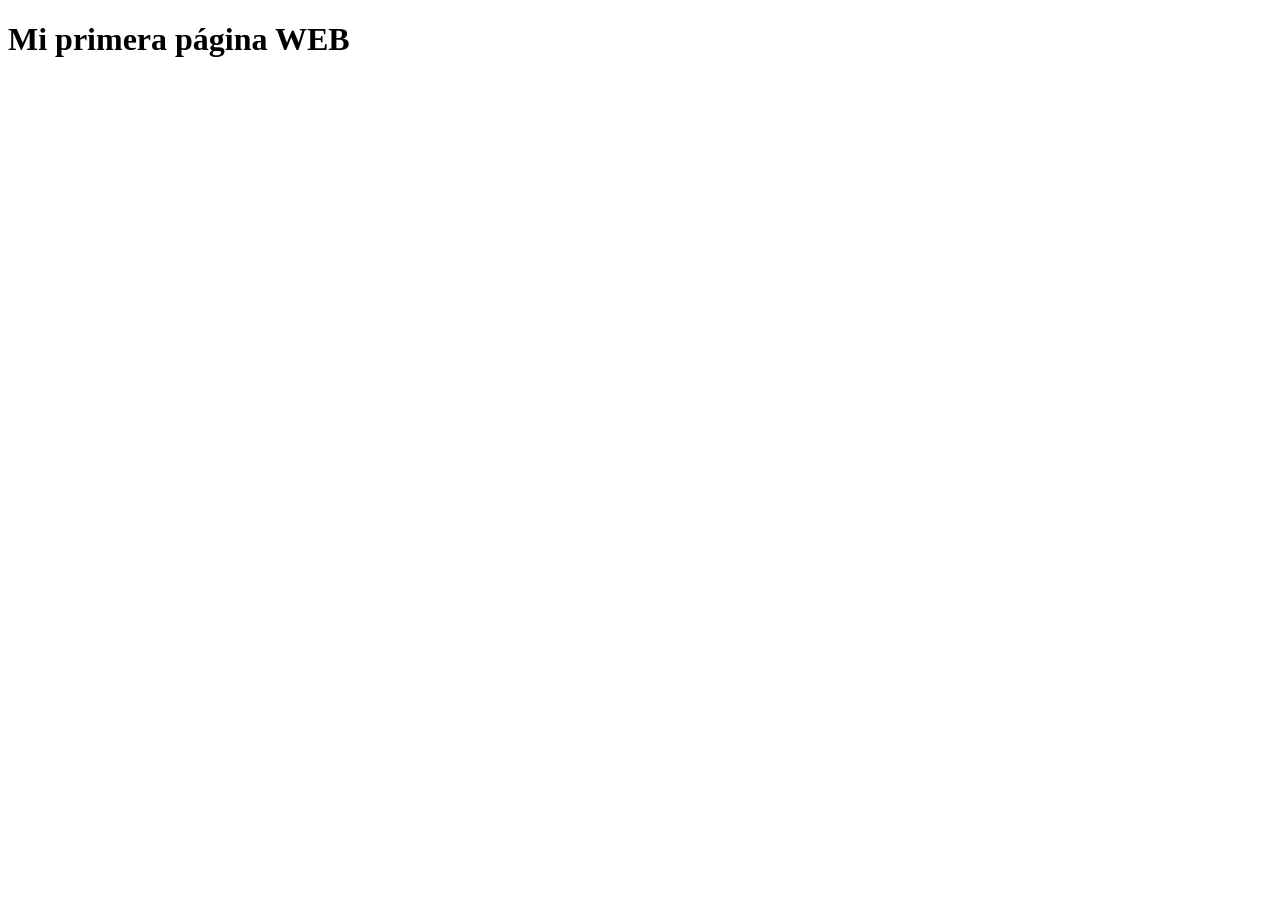
==== index.html @ d57804f5 "Proyecto pagina web v1" ====
<!DOCTYPE html>
<html>
  <head>
    <meta charset="UTF-8"> <!--este codigo permite usar caracteres especiales-->
    <meta name="viewport" content="width = device-width, initial-scale=1.0">
    <title>HOLA MUNDO WEB</title>
  </head> 
  
  <!--PARTE VISIBLE -->
  
  <body>
    <!---AQUI VA EL TITULO DE LA PAGINA WEB-->
    <h1>Mi primera página WEB</h1>
    
  </body>
</html>
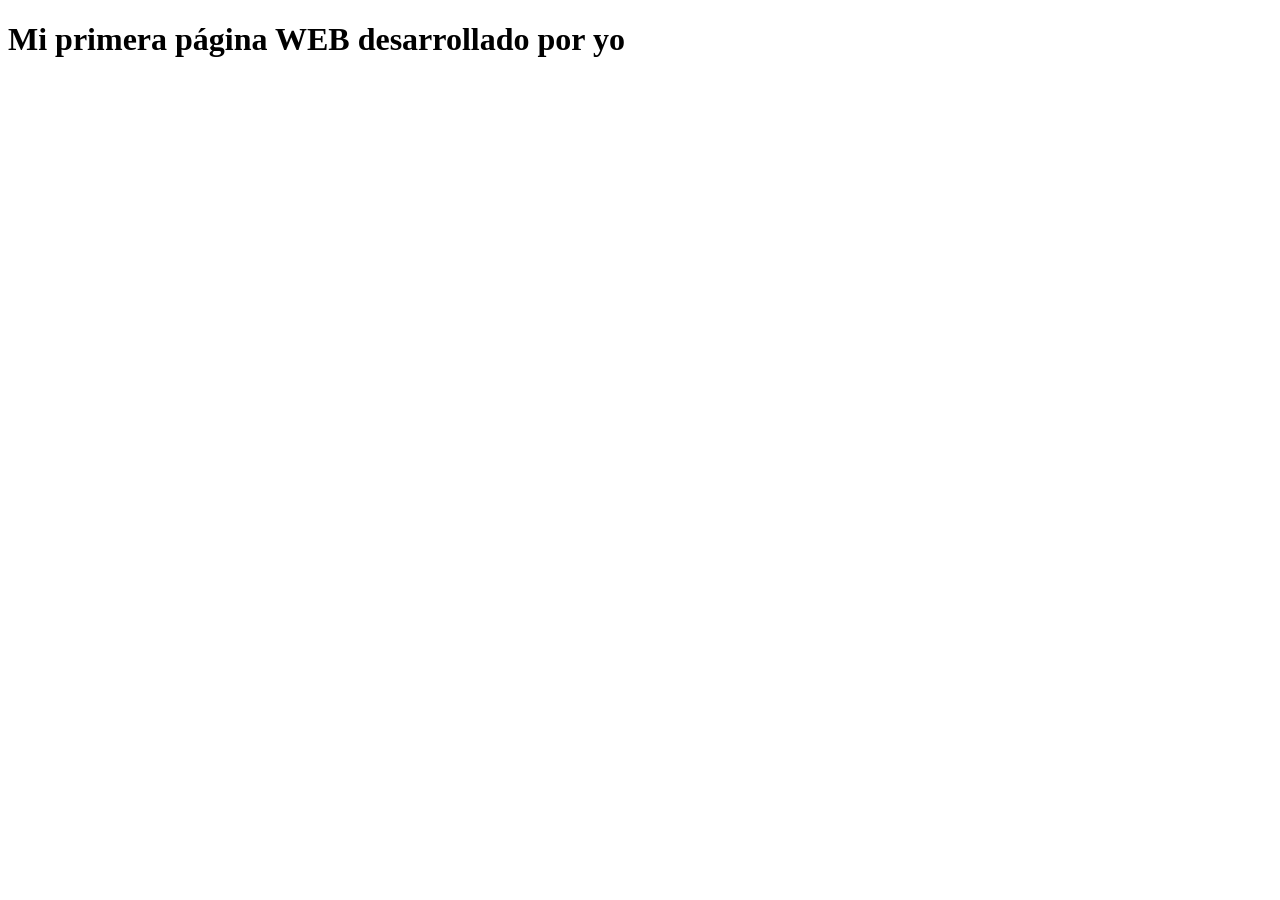
==== commit 06771a99: "Aplicacion v2" ====
--- a/index.html
+++ b/index.html
@@ -10,7 +10,7 @@
   
   <body>
     <!---AQUI VA EL TITULO DE LA PAGINA WEB-->
-    <h1>Mi primera página WEB</h1>
+    <h1>Mi primera página WEB desarrollado por yo </h1>
     
   </body>
 </html>
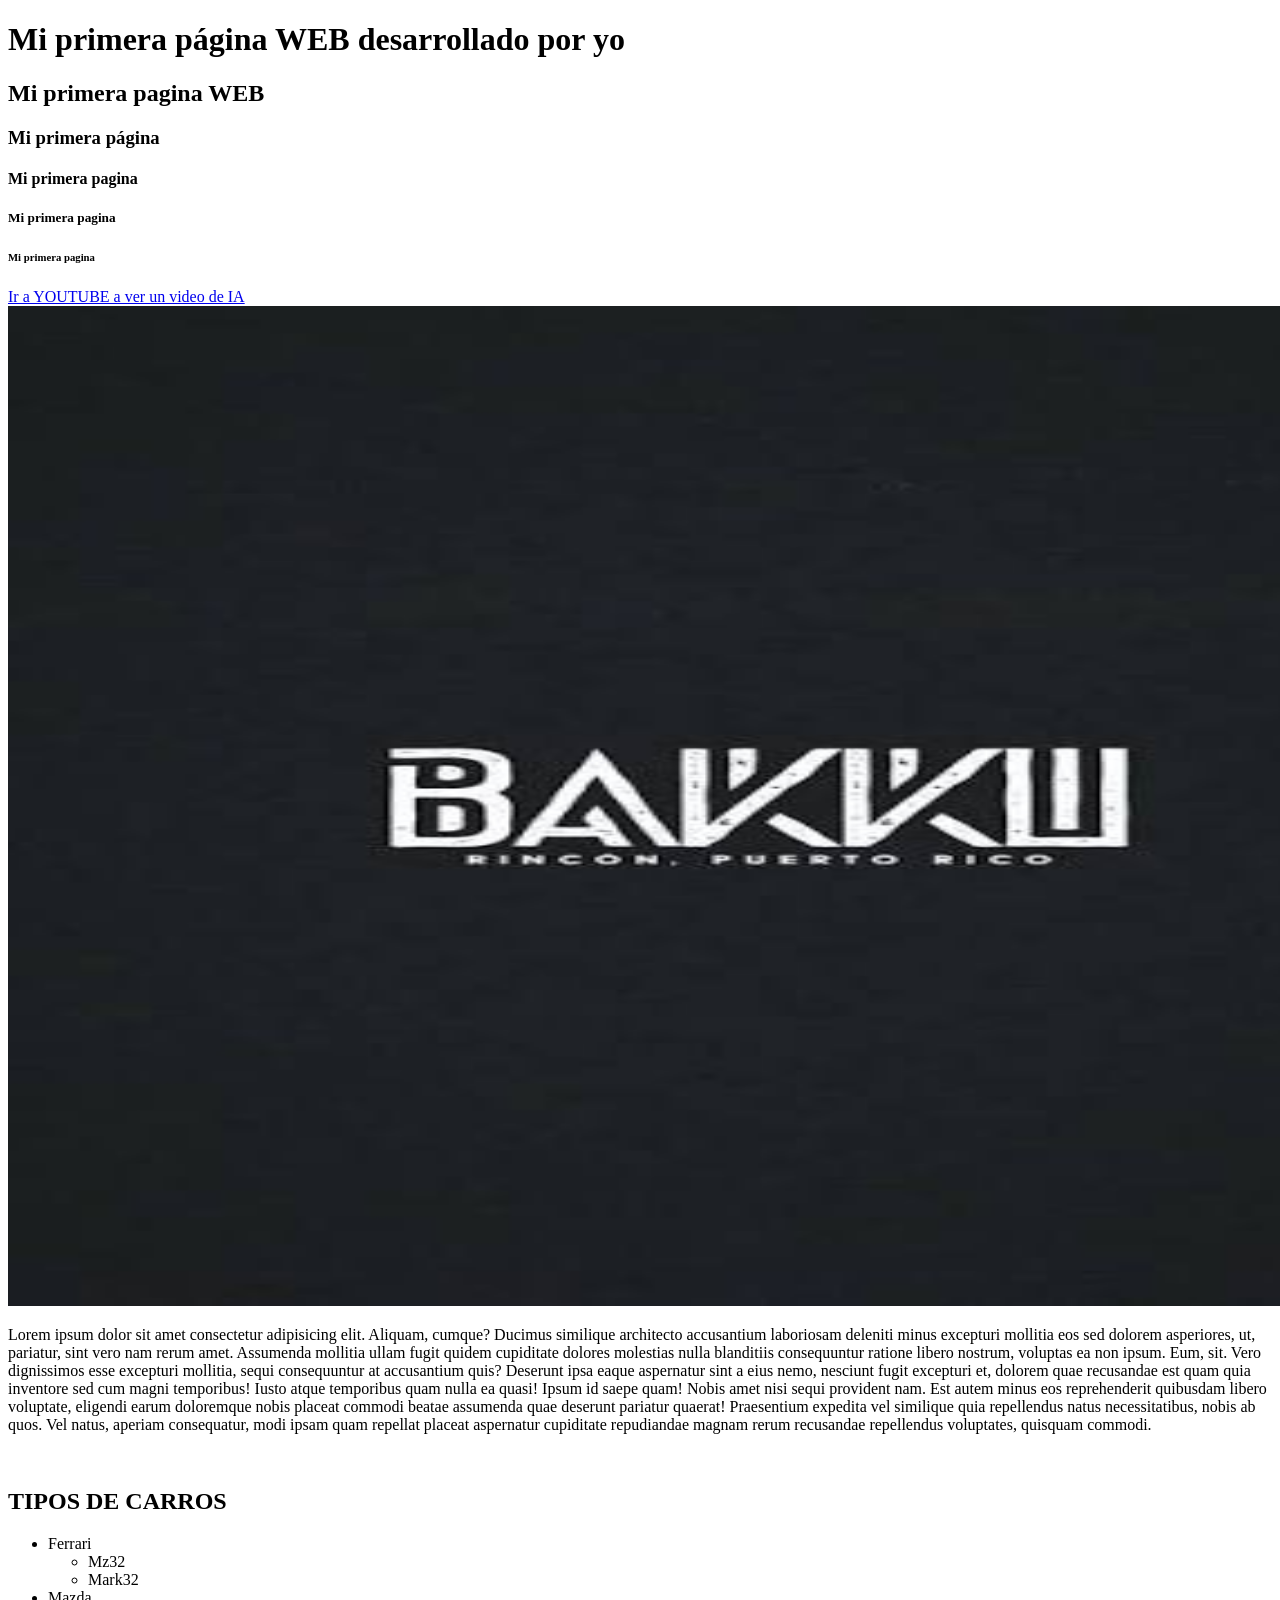
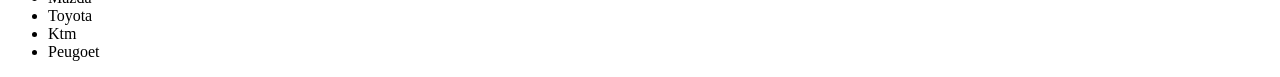
==== commit e7e374c5: "Proyecto v2" ====
--- a/index.html
+++ b/index.html
@@ -10,8 +10,65 @@
   
   <body>
     <!---AQUI VA EL TITULO DE LA PAGINA WEB-->
-    <h1>Mi primera página WEB desarrollado por yo </h1>
-    
+    <!--h -->
+    <h1>Mi primera página WEB desarrollado por yo </h1> 
+    <h2>Mi primera pagina WEB</h2>  <!--Subtitulo 1-->
+    <h3>Mi primera página</h3>      <!--Subtitulo 2-->
+    <h4>Mi primera pagina</h4>
+    <h5>Mi primera pagina</h5>
+    <h6>Mi primera pagina</h6>
+    <!--CONTENEDORES ---- espacios donde se crea contendio dentro de html
+          section, div,article-->
+    <section>
+      <!--Enzale a YOUTUBE se utiliza etiqueta (a = ancle)-->
+      <!--target="_blank = para que el recurso se abra en una nueva pestaña-->
+      <!--RUTAS ABSOLUTAS = cuando queremos enlazarnos a recursos externos al proyecto-->
+      <!--RURAS RELATIVAS = cuando quiero enlazarme recurso dentro de mi proyecto-->      
+      <!--ETIQUETAS DOBLES = ....-->
+      <!--ETIQUETAS SIMPLES = .....-->
+      <!--ETIQUETA SALTO DE LINEA  <br> -->
+
+          <a href="https://youtu.be/_tA5cinv0U8?si=bU9SnSZ2KWsANP23" target="_blank">
+            Ir a YOUTUBE a ver un video de IA
+          </a>
+
+          <br> <!--ETIQUETA SALTO DE LINEA  <br> -->
+
+          <img src="img/images.jpg" alt="LOGO BAKKU" width="1500px" height="1000px" >
+          
+          <br> <!--ETIQUETA SALTO DE LINEA  <br> -->
+          <!--PARRAFO <p>-->
+          <p>
+            Lorem ipsum dolor sit amet consectetur adipisicing elit. Aliquam, cumque? Ducimus similique architecto accusantium laboriosam deleniti minus excepturi mollitia eos sed dolorem asperiores, ut, pariatur, sint vero nam rerum amet.
+            Assumenda mollitia ullam fugit quidem cupiditate dolores molestias nulla blanditiis consequuntur ratione libero nostrum, voluptas ea non ipsum. Eum, sit. Vero dignissimos esse excepturi mollitia, sequi consequuntur at accusantium quis?
+            Deserunt ipsa eaque aspernatur sint a eius nemo, nesciunt fugit excepturi et, dolorem quae recusandae est quam quia inventore sed cum magni temporibus! Iusto atque temporibus quam nulla ea quasi!
+            Ipsum id saepe quam! Nobis amet nisi sequi provident nam. Est autem minus eos reprehenderit quibusdam libero voluptate, eligendi earum doloremque nobis placeat commodi beatae assumenda quae deserunt pariatur quaerat!
+            Praesentium expedita vel similique quia repellendus natus necessitatibus, nobis ab quos. Vel natus, aperiam consequatur, modi ipsam quam repellat placeat aspernatur cupiditate repudiandae magnam rerum recusandae repellendus voluptates, quisquam commodi.
+        </p>
+        <br>      
+    </section><!--FIN SECTION-->
+
+    <!--CONTENDEDOR DE LISTAS-->
+    <div>
+      <!--LISTAS ORDENADAS = orden gerarquico-->
+      <!--LISTAS DESORDENADAS = orden gerarquico-->
+      <h2>TIPOS DE CARROS</h2>
+      <ul> <!--DESORDENADAS (No tienen numeracion)-->
+        <li>Ferrari
+          <ul>
+            <li>Mz32</li>
+            <li>Mark32  </li>
+          </ul>
+        </li>
+        <li>Mazda</li>
+        <li>Toyota</li>
+        <li>Ktm</li>
+        <li>Peugoet</li>
+      </ul>
+
+    </div>
+
+   
   </body>
+
 </html>
-
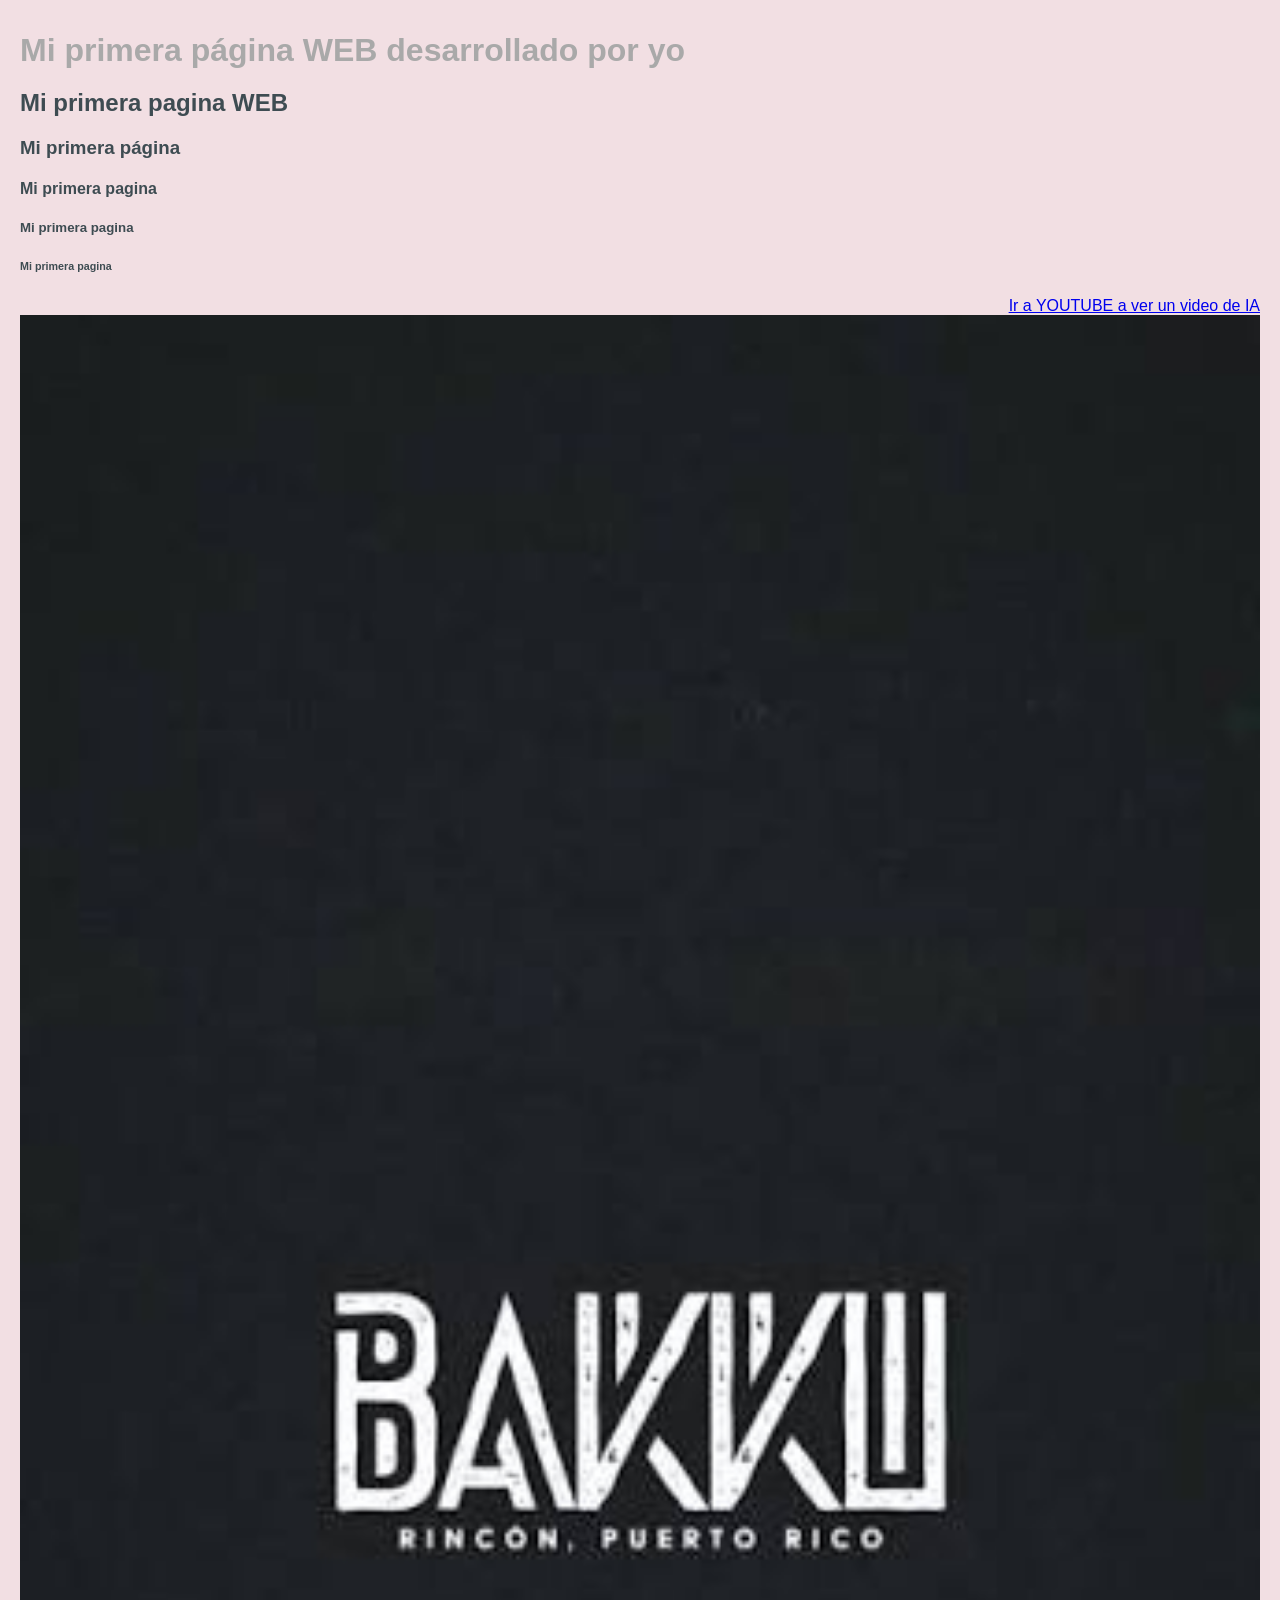
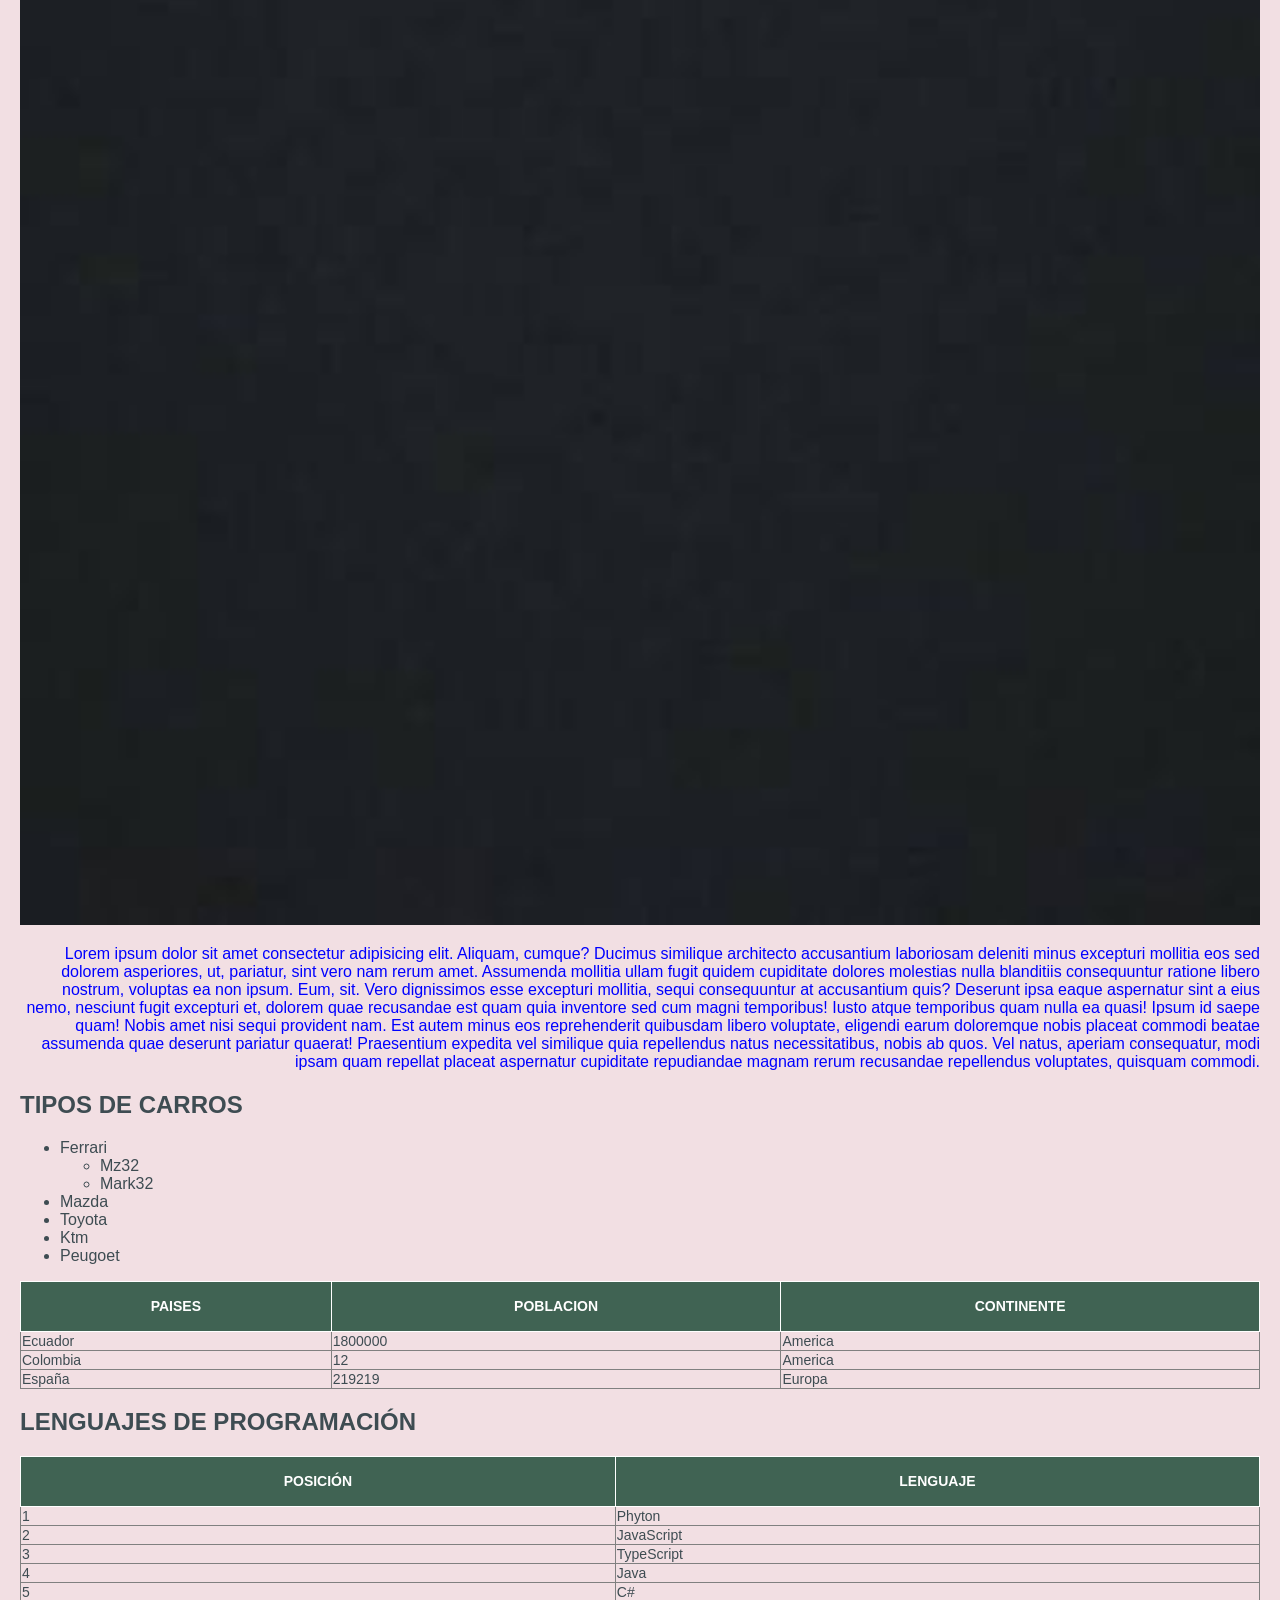
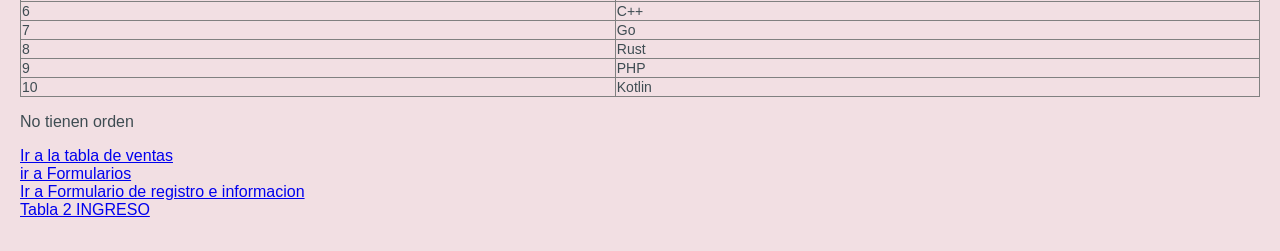
==== commit be211539: "Tabla 2" ====
--- a/index.html
+++ b/index.html
@@ -1,63 +1,104 @@
-<!DOCTYPE html>
+<!doctype html>
 <html>
   <head>
-    <meta charset="UTF-8"> <!--este codigo permite usar caracteres especiales-->
-    <meta name="viewport" content="width = device-width, initial-scale=1.0">
+    <meta charset="UTF-8" />
+    <!--este codigo permite usar caracteres especiales-->
+    <meta name="viewport" content="width = device-width, initial-scale=1.0" />    
     <title>HOLA MUNDO WEB</title>
-  </head> 
-  
+    <link rel="stylesheet" href="estilos/style.css" />
+    <!--INSERTANDO ESTILOS CSS
+    <style>
+      body{
+        background-color: #3F9191;
+      }
+      h1{
+        background-color: aqua;
+        text-align: center;
+      }
+      a{
+        background-color: #46ED0C;
+      }
+
+    </style>-->
+  </head>
+
   <!--PARTE VISIBLE -->
-  
+
   <body>
     <!---AQUI VA EL TITULO DE LA PAGINA WEB-->
     <!--h -->
-    <h1>Mi primera página WEB desarrollado por yo </h1> 
-    <h2>Mi primera pagina WEB</h2>  <!--Subtitulo 1-->
-    <h3>Mi primera página</h3>      <!--Subtitulo 2-->
+    <h1>Mi primera página WEB desarrollado por yo</h1>
+    <h2>Mi primera pagina WEB</h2>
+    <!--Subtitulo 1-->
+    <h3>Mi primera página</h3>
+    <!--Subtitulo 2-->
     <h4>Mi primera pagina</h4>
     <h5>Mi primera pagina</h5>
     <h6>Mi primera pagina</h6>
     <!--CONTENEDORES ---- espacios donde se crea contendio dentro de html
           section, div,article-->
-    <section>
+    <section class="enlace">
       <!--Enzale a YOUTUBE se utiliza etiqueta (a = ancle)-->
       <!--target="_blank = para que el recurso se abra en una nueva pestaña-->
       <!--RUTAS ABSOLUTAS = cuando queremos enlazarnos a recursos externos al proyecto-->
-      <!--RURAS RELATIVAS = cuando quiero enlazarme recurso dentro de mi proyecto-->      
+      <!--RURAS RELATIVAS = cuando quiero enlazarme recurso dentro de mi proyecto-->
       <!--ETIQUETAS DOBLES = ....-->
       <!--ETIQUETAS SIMPLES = .....-->
       <!--ETIQUETA SALTO DE LINEA  <br> -->
 
-          <a href="https://youtu.be/_tA5cinv0U8?si=bU9SnSZ2KWsANP23" target="_blank">
-            Ir a YOUTUBE a ver un video de IA
-          </a>
-
-          <br> <!--ETIQUETA SALTO DE LINEA  <br> -->
-
-          <img src="img/images.jpg" alt="LOGO BAKKU" width="1500px" height="1000px" >
-          
-          <br> <!--ETIQUETA SALTO DE LINEA  <br> -->
-          <!--PARRAFO <p>-->
-          <p>
-            Lorem ipsum dolor sit amet consectetur adipisicing elit. Aliquam, cumque? Ducimus similique architecto accusantium laboriosam deleniti minus excepturi mollitia eos sed dolorem asperiores, ut, pariatur, sint vero nam rerum amet.
-            Assumenda mollitia ullam fugit quidem cupiditate dolores molestias nulla blanditiis consequuntur ratione libero nostrum, voluptas ea non ipsum. Eum, sit. Vero dignissimos esse excepturi mollitia, sequi consequuntur at accusantium quis?
-            Deserunt ipsa eaque aspernatur sint a eius nemo, nesciunt fugit excepturi et, dolorem quae recusandae est quam quia inventore sed cum magni temporibus! Iusto atque temporibus quam nulla ea quasi!
-            Ipsum id saepe quam! Nobis amet nisi sequi provident nam. Est autem minus eos reprehenderit quibusdam libero voluptate, eligendi earum doloremque nobis placeat commodi beatae assumenda quae deserunt pariatur quaerat!
-            Praesentium expedita vel similique quia repellendus natus necessitatibus, nobis ab quos. Vel natus, aperiam consequatur, modi ipsam quam repellat placeat aspernatur cupiditate repudiandae magnam rerum recusandae repellendus voluptates, quisquam commodi.
-        </p>
-        <br>      
-    </section><!--FIN SECTION-->
+      <a
+        href="https://youtu.be/_tA5cinv0U8?si=bU9SnSZ2KWsANP23"
+        target="_blank"
+      >
+        Ir a YOUTUBE a ver un video de IA</a
+      >
+
+      <br />
+      <!--ETIQUETA SALTO DE LINEA  <br> -->
+      <img
+        src="img/images.jpg"
+        alt="LOGO BAKKU"
+        width="1500px"
+        
+      id="imagen"/>
+
+      <br />
+      <!--ETIQUETA SALTO DE LINEA  <br> -->
+      <!--PARRAFO <p>-->
+      <p>
+        Lorem ipsum dolor sit amet consectetur adipisicing elit. Aliquam,
+        cumque? Ducimus similique architecto accusantium laboriosam deleniti
+        minus excepturi mollitia eos sed dolorem asperiores, ut, pariatur, sint
+        vero nam rerum amet. Assumenda mollitia ullam fugit quidem cupiditate
+        dolores molestias nulla blanditiis consequuntur ratione libero nostrum,
+        voluptas ea non ipsum. Eum, sit. Vero dignissimos esse excepturi
+        mollitia, sequi consequuntur at accusantium quis? Deserunt ipsa eaque
+        aspernatur sint a eius nemo, nesciunt fugit excepturi et, dolorem quae
+        recusandae est quam quia inventore sed cum magni temporibus! Iusto atque
+        temporibus quam nulla ea quasi! Ipsum id saepe quam! Nobis amet nisi
+        sequi provident nam. Est autem minus eos reprehenderit quibusdam libero
+        voluptate, eligendi earum doloremque nobis placeat commodi beatae
+        assumenda quae deserunt pariatur quaerat! Praesentium expedita vel
+        similique quia repellendus natus necessitatibus, nobis ab quos. Vel
+        natus, aperiam consequatur, modi ipsam quam repellat placeat aspernatur
+        cupiditate repudiandae magnam rerum recusandae repellendus voluptates,
+        quisquam commodi.
+      </p>
+    </section>
+    <!--FIN SECTION-->
 
     <!--CONTENDEDOR DE LISTAS-->
     <div>
       <!--LISTAS ORDENADAS = orden gerarquico-->
       <!--LISTAS DESORDENADAS = orden gerarquico-->
       <h2>TIPOS DE CARROS</h2>
-      <ul> <!--DESORDENADAS (No tienen numeracion)-->
-        <li>Ferrari
+      <ul>
+        <!--DESORDENADAS (No tienen numeracion)-->
+        <li>
+          Ferrari
           <ul>
             <li>Mz32</li>
-            <li>Mark32  </li>
+            <li>Mark32</li>
           </ul>
         </li>
         <li>Mazda</li>
@@ -65,10 +106,107 @@
         <li>Ktm</li>
         <li>Peugoet</li>
       </ul>
-
-    </div>
-
-   
+    </div>
+    <!--Creacion de tablas-->
+    <section>
+      <div>
+        <table border="1px">
+          <!--border = borde-->
+          <thead>
+            <!--TABLA HORIZONTALES - TABLE ROW-->
+            <th>PAISES</th>
+            <!--Table head-->
+            <th>POBLACION</th>
+            <th>CONTINENTE</th>
+          </thead>
+          <thead>
+            <td>Ecuador</td>
+            <!--DATOS DE LA TABLA - TABLE DATE-->
+            <td>1800000</td>
+            <td>America</td>
+          </thead>
+          <thead>
+            <td>Colombia</td>
+            <td>12</td>
+            <td>America</td>
+          </thead>
+          <thead>
+            <td>España</td>
+            <td>219219</td>
+            <td>Europa</td>
+          </thead>
+        </table>
+      </div>
+      <!--Tabla de lenguaje de programacion-->
+
+      <div>
+        <h2>LENGUAJES DE PROGRAMACIÓN</h2>
+        <table border="1px">
+          <thead>
+            <th>POSICIÓN</th>
+            <th>LENGUAJE</th>
+          </thead>
+          <thead>
+            <td>1</td>
+            <!--colspan="2" = para unir dos columnas-->
+            <td>Phyton</td>
+            <!--rowspan  para unir dos filas-->
+          </thead>
+          <thead>
+            <td>2</td>
+            <td>JavaScript</td>
+          </thead>
+          <thead>
+            <td>3</td>
+            <td>TypeScript</td>
+          </thead>
+          <thead>
+            <td>4</td>
+            <td>Java</td>
+          </thead>
+          <thead>
+            <td>5</td>
+            <td>C#</td>
+          </thead>
+          <thead>
+            <td>6</td>
+            <td>C++</td>
+          </thead>
+          <thead>
+            <td>7</td>
+            <td>Go</td>
+          </thead>
+          <thead>
+            <td>8</td>
+            <td>Rust</td>
+          </thead>
+          <thead>
+            <td>9</td>
+            <td>PHP</td>
+          </thead>
+          <thead>
+            <td>10</td>
+            <td>Kotlin</td>
+          </thead>
+        </table>
+        <p>No tienen orden</p>
+      </div>
+    </section>
+
+    <!--Enlace a la tabla de ventas -->
+    <!--../ para salir a anterior carpeta-->
+    <div>
+      <a href="tablas/tabla.html">Ir a la tabla de ventas</a>
+    </div>
+    <div>
+      <a href="tablas/Formularios/Formulario.html"> ir a Formularios</a>
+    </div>
+    <div>
+      <a href="tablas/Formularios/FormularioRegistro.html"
+        >Ir a Formulario de registro e informacion</a>
+    </div>
+    <div>
+      <a href="tablas/tablas2.html">Tabla 2 INGRESO </a>
+    </div>
   </body>
-
 </html>
--- a/estilos/style.css
+++ b/estilos/style.css
@@ -0,0 +1,231 @@
+/*TIPO DE SELECTORES
+1.- GLOBALES = todo el documento
+2.-ETIQUETA se aplica a la etiqueta correspondiente
+3.- CLASE se aplica al componente indicando que se invoca su nombre se utiliza las veces necesarias t el simbolo es el PUNTO
+4.- ID = simbolo es el # mediante su nombre 
+*/
+
+/*-----------------
+SELECTOR GLOBAL
+------------
+*/
+*{
+    box-sizing: border-box;
+}
+body{
+    margin: 0;
+    padding: 32px 20px;
+    font-family: Verdana, Geneva, Tahoma, sans-serif;
+    color: #3E4C52;
+    background-color: #F2DFE3;
+}
+
+/*APLIACAMOS ESTILOS AL CONTENEDOR MAIN*/
+
+main{
+    max-width: 1400px;
+    margin: 1 auto;
+
+}
+
+/*ESTILOS PARA EL HEADER*/
+
+header{
+    margin-bottom: 24px;
+
+}
+
+/*ESTILOS H1*/
+ h1{
+    margin: 0 0 8px ;
+    font-size: clamp(24px, 4vm, 34px);
+    color: darkgray;
+}
+
+/*ESTILOS PARA p DENTRO DEL HEADER*/
+header p{
+    margin: 0;
+    color: black;
+    line-height: 1.8;
+}
+
+/*Permite consultar todas las columnas en pnatllas pequenias*/
+
+.tabla-contenedor{
+    overflow-x: auto;
+    background-color: white;
+    border: #3E4C52 solid 1px;
+    border-radius: 20px;
+    box-shadow: 0px 1px 24px #3E4C52;
+}
+
+/*invocamos un pseudocodigo*/
+.tabla-contenedor:focus-visible{ /*para cuando se selecciona con el TAB por ejemplo le da una tipo area de seleccion */
+    outline: 2px solid #b30012;
+    outline-offset: 4px;
+}
+
+/*creamos estilos a la etiqueta table*/
+
+table{
+    width: 100%;
+    min-width: 1100px;
+    border-collapse: collapse;
+    font-size: 14px;   
+}
+
+caption{
+    padding: 18px 20px;
+    text-align: left;
+    font-weight: 700;
+    color: #037b49; 
+    background-color: white;
+}
+
+/*estilos para la cabecera de la tabla*/
+
+thead th{
+    padding: 16px 12px;
+    color: white;
+    background-color: #406353;
+    border: 1px solid white;
+    text-align: center;
+    line-height: 1.2;
+}
+
+thead tr:nth-child(2) th{ /*selecciona las celdas de encabezado th que pertenecen a la segunda fila tr del encabezado*/
+    background-color: #143441;
+}
+
+tbody td,
+tbody th{
+    padding: 16px 12px;
+    border-bottom: 1px solid #65757b;
+    text-align: left;
+    vertical-align: middle;
+    line-height: 1.4;
+}
+
+tbody tr:nth-child(even){
+    background-color: #e6e6e6;
+}
+
+tbody tr:hover{
+    background-color: #d9d9d9;
+}
+
+tbody tr:last-child td,
+tbody tr:last-child th{
+    border-bottom: none;
+}
+
+.categoria {
+    width: 160px;
+    background-color: #f0efef;
+    color: #3E4C52;
+    font-weight: 700;
+}
+.categoria small{ /*parrafo dentro de categoria*/
+    display: block;
+    margin-top: 6px;
+    color: #3E4C52;
+    font-weight: 400; /*para grosor de letra*/
+}
+
+.producto{
+    font-weight: 700;
+}
+
+.descripcion{
+    min-width: 190px;
+    max-width: 260px;
+    color: black;
+}
+
+.numero{
+    text-align: center;
+    font-variant-numeric: tabular-nums;
+}
+
+.dinero{
+    text-align: right;
+    font-variant-numeric: tabular-nums;
+}
+
+.total-ventas{
+    color: #3E4C52;
+    font-weight: 700;
+}
+.imagen-producto{
+    display: block;
+    width: 64px;
+    height: 64px;
+    margin: 0 auto;
+    padding: 4px;
+    object-fit: contain;
+    background-color: white;
+    border: 1px solid #3E4C52;
+    border-radius: 8px;
+}
+
+/*selector tipo clase*/
+.container{
+    color: blue;
+    text-align: right;
+}
+.nota{
+    margin: 12px 0 24px;
+    font-size: 13px;
+    color: #3E4C52;
+}
+
+.enlace-home{
+    display: inline-block;
+    padding: 8px 12px;
+    color: white;
+    background-color: #080752;
+    border-radius: 20px;
+    text-decoration: none;
+    font-weight: 600;
+    transition: background-color 0.2s ease;
+}
+
+.enlace-home:hover{
+    background-color: #0d0da7;
+    transform: scale(1.05);
+}
+
+.enlace-home:focus-visible{
+    outline: 2px solid #b30012;
+    outline-offset: 4px;
+}
+
+@media (max-width: 600px){
+    body{
+        padding: 24px 12px;
+    }
+    thead th,
+    tbody td,
+    tbody th{
+        padding: 12px 10px;
+    }
+}
+
+
+
+/*-----------------
+SELECTOR CLASE
+------------
+*/
+.enlace {
+    text-align: right;
+    color: blue;
+}
+
+/*-----------------
+SELECTOR ID
+------------
+*/
+#imagen{
+    width: 100%;
+}
